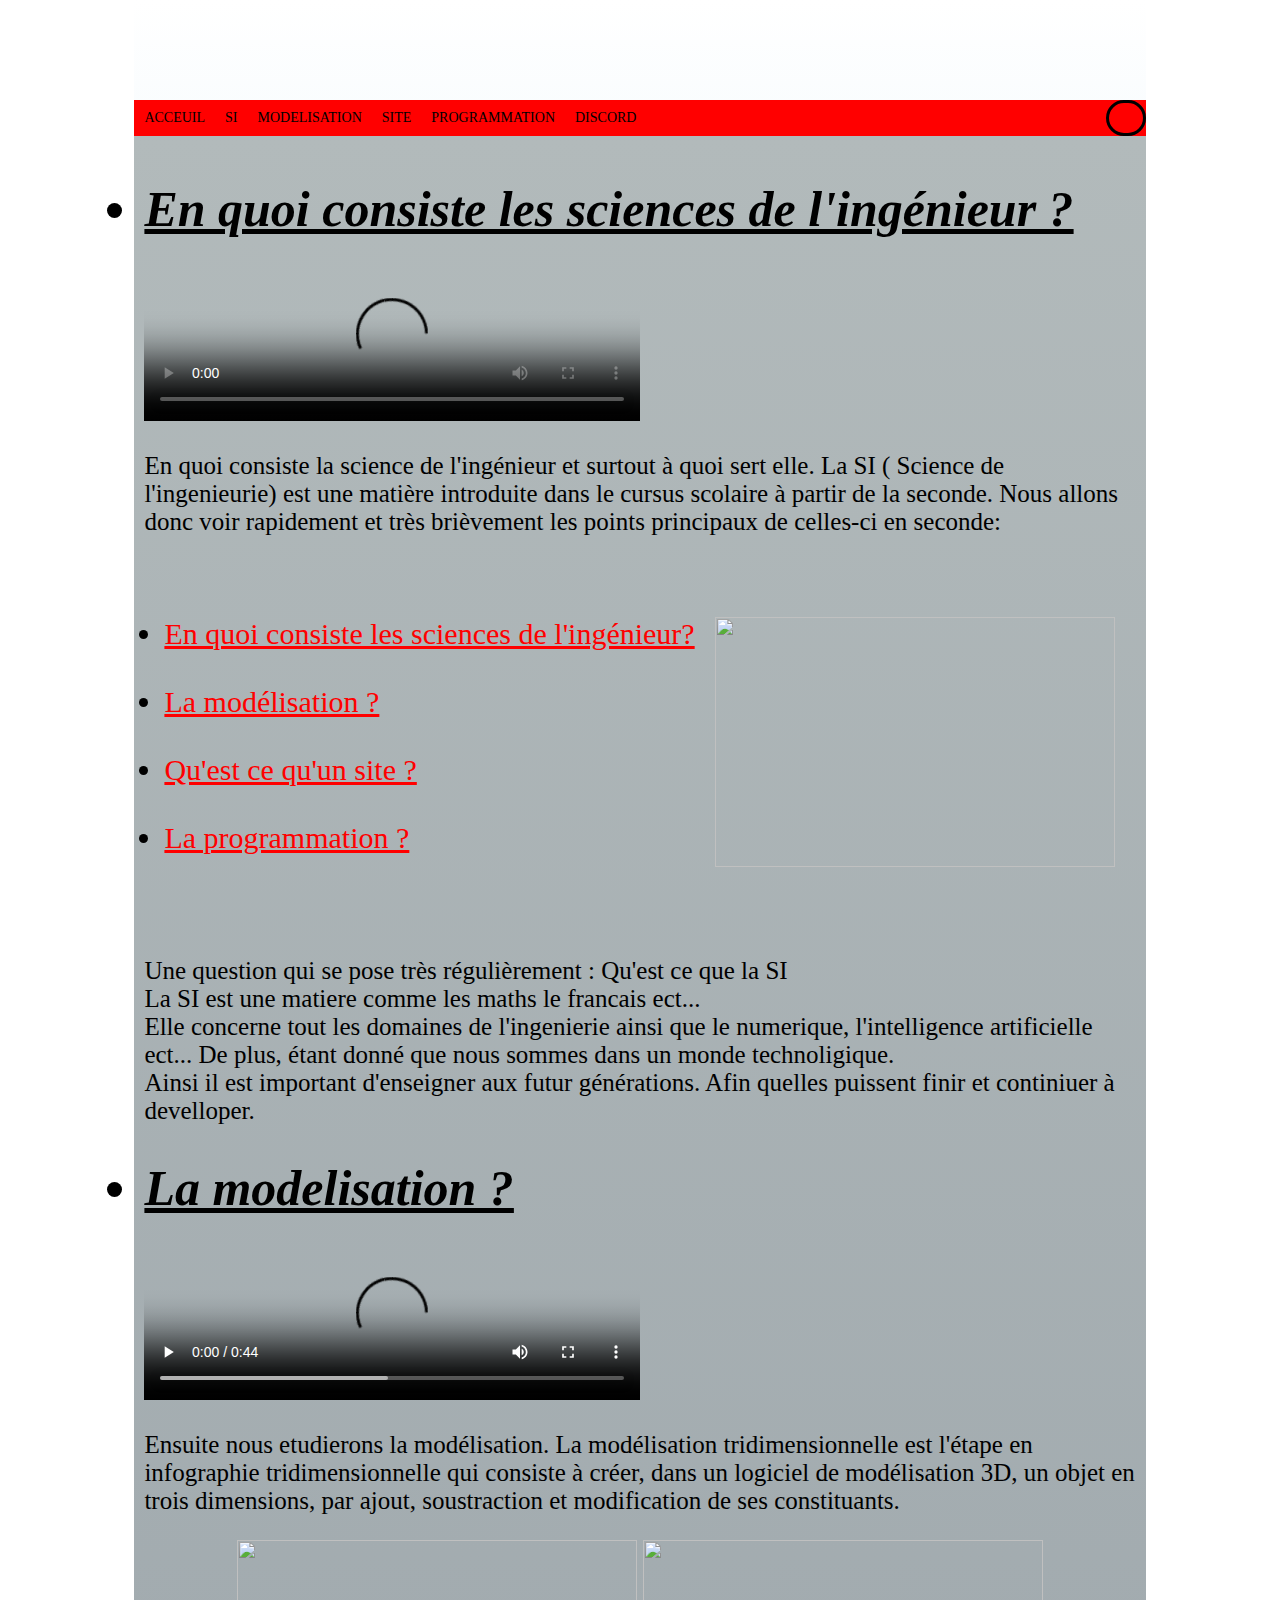
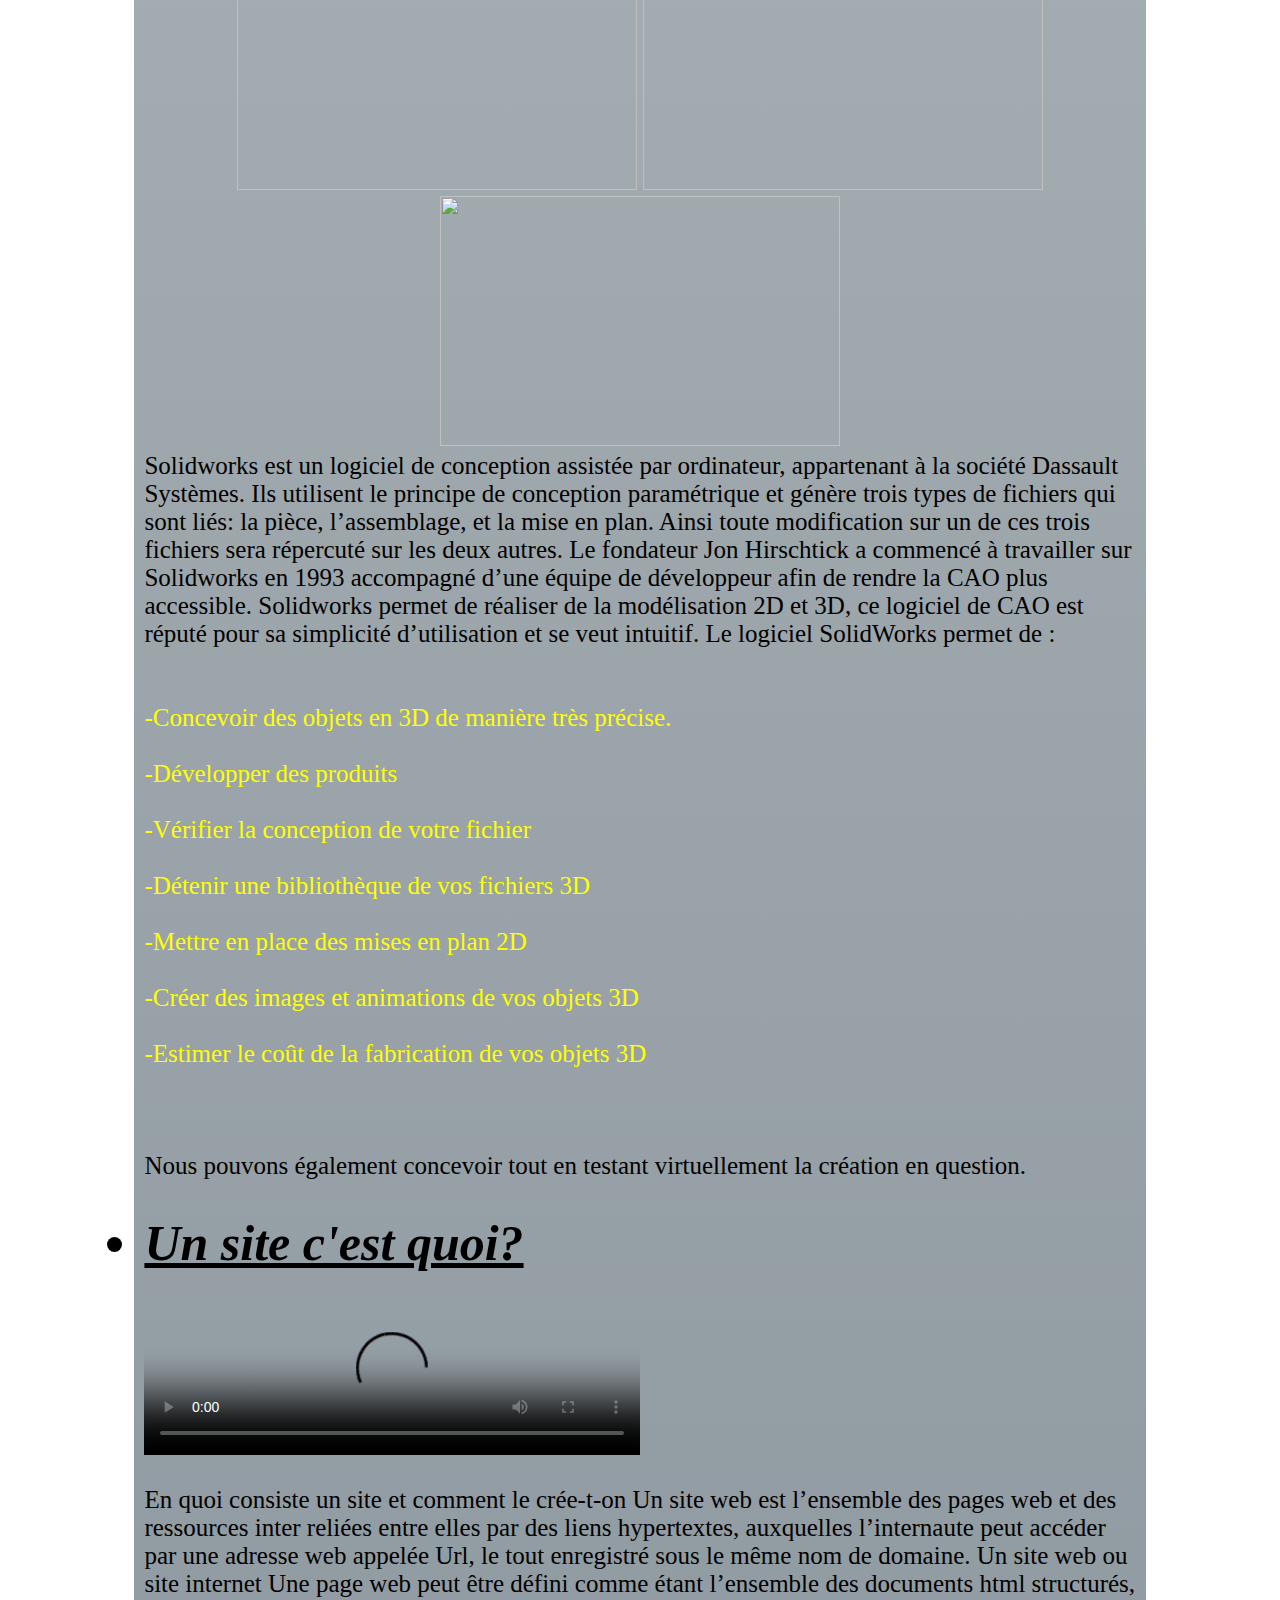
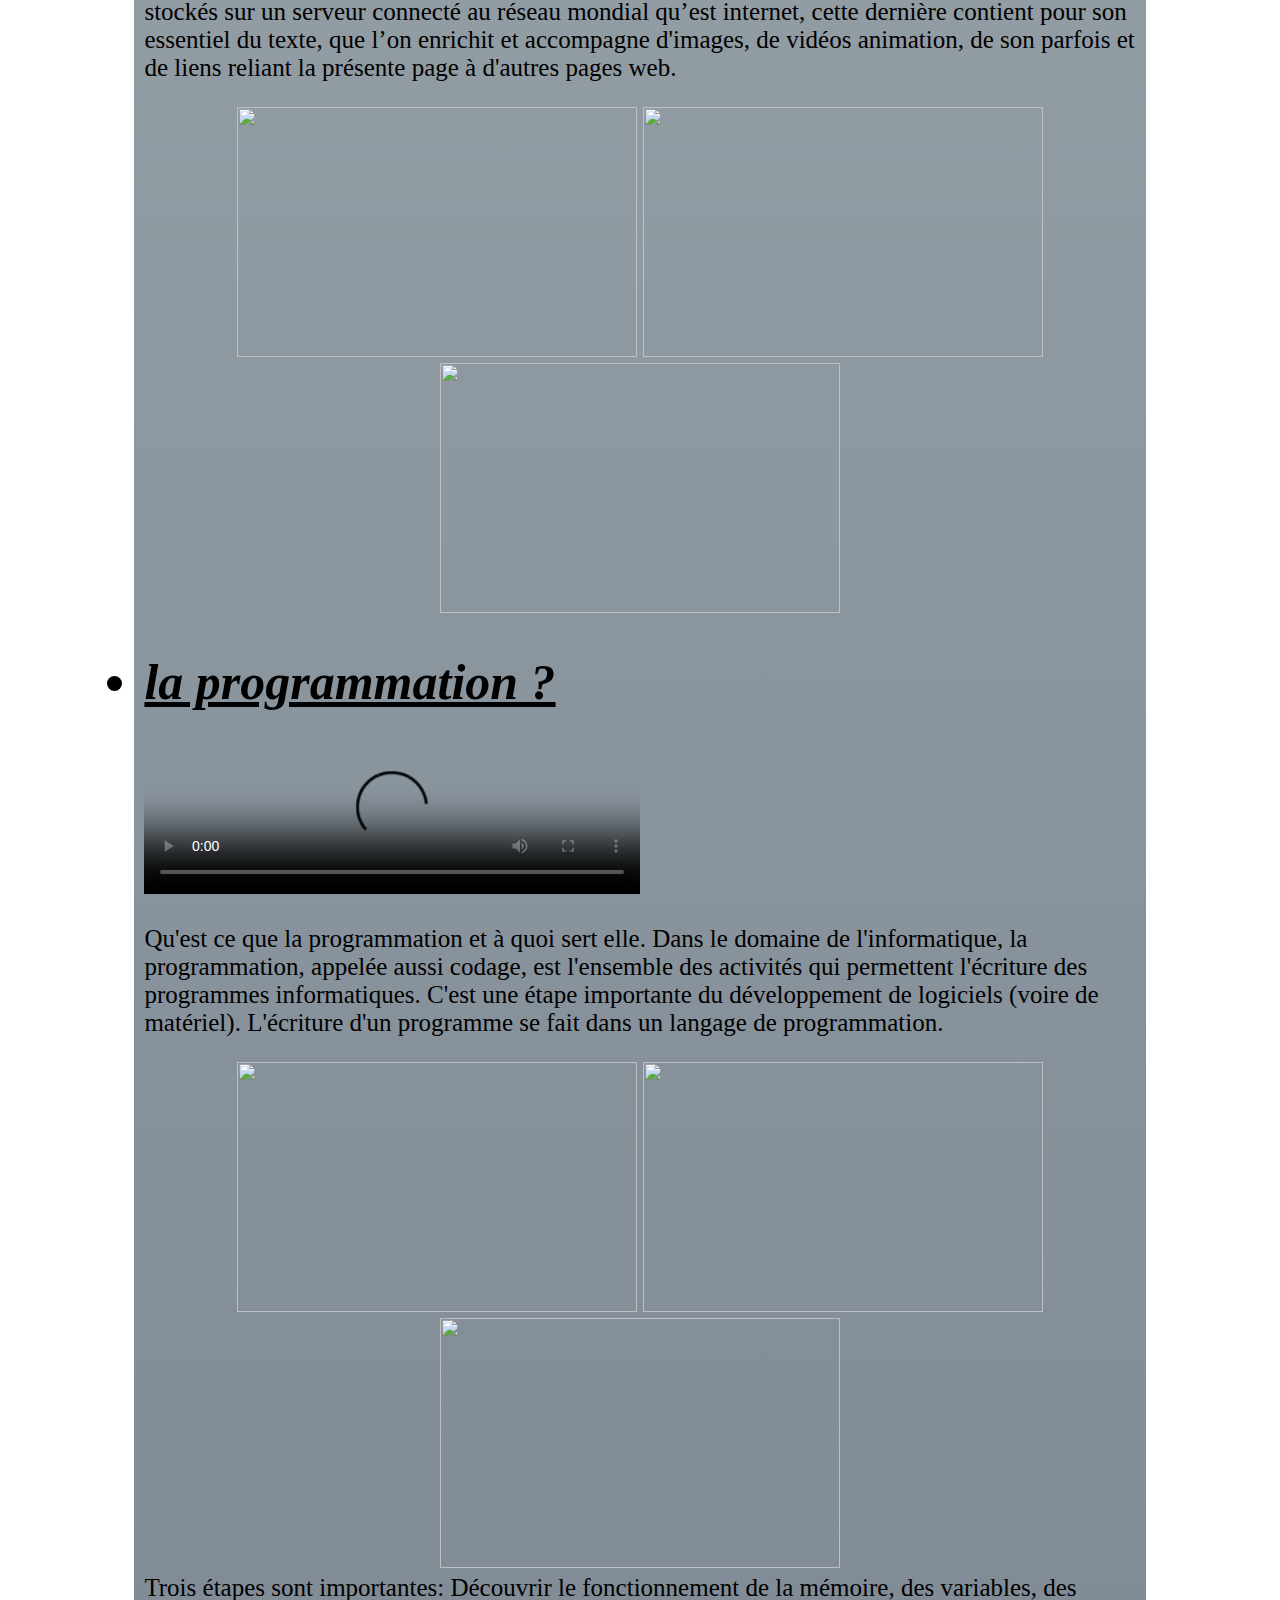
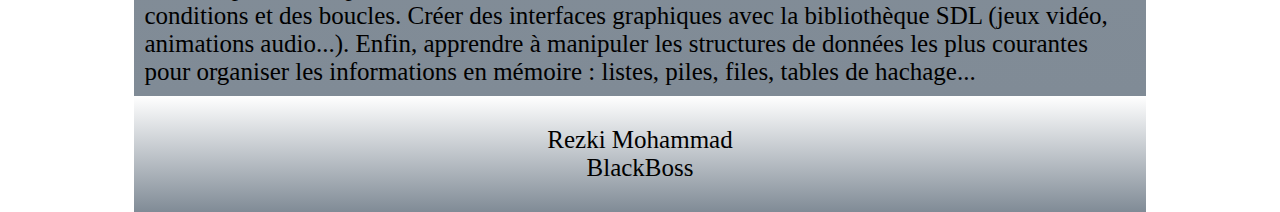
==== SI-Engineering-Sciences-Project-Presentation/mon site.html @ 82bae7b7 "Add files via upload" ====
<!DOCTYPE html PUBLIC "-//W3C//DTD HTML 4.01//EN" "http://www.w3.org/TR/html4/strict.dtd">
<html><head>
  
  <meta charset="utf-8">
  <title>sience de l'ingenieur au euca</title>

  <meta name="viewport" content="initial-scale=1.0">
  
  <link rel="stylesheet" href="style.css">

</head><body>
<div id="global">
<div id="entete">

</div>
<div id="blocmenu">
<ul id="menu">
  
  <li><a href="mon site.html">ACCEUIL </a></li>
  <li><a href="si/si.html">SI</a></li>
  <li><a href="modelisation/modelisation.html">MODELISATION</a></li>
  <li><a href="site/site.html">SITE</a></li>
  <li><a href="programmation/programmation.html">PROGRAMMATION</a></li>
  <li><a href="https://discord.gg/55NZSDqPcK">DISCORD </a></li>
</ul>
<div id="barre">
<form>
<input type="search" id="search" name="search" placeholder="Recherche..."/>
</form>
</div>
</div>
<div id="contenu">

<h1><li><a href="si/si.html"><em>En quoi consiste les sciences de l'ingénieur ?</em></a></li></h1>
<div id="vd1">
<video src="video/si.mp4"controls 
	poster="image/si091.jpg" >
</video>
</div>



<p>En quoi consiste la science de l'ingénieur et surtout à quoi sert
elle. La SI ( Science de l'ingenieurie) est une matière introduite dans
le cursus scolaire à partir de la seconde.
Nous allons donc voir rapidement et très brièvement les points
principaux de celles-ci en seconde:
</br>
</br>
</br>

<div id="theme">
  <li><a href="si/si.html">En quoi consiste les sciences de l'ingénieur? </a></li>
  </br>
  <li><a href="modelisation/modelisation.html">La modélisation ?</a></li>
  </br>
  <li><a href="site/site.html">Qu'est ce qu'un site ? </a></li>
  </br>
  <li><a href="programmation/programmation.html">La programmation ?</a></li>
  
  
</div>
<div id="total0">
<div id="img0"><img src="image/si100.jpg" height="250px" width="400px" alt="" title="" la="" mod=""></div>
</div>


</br></br></br>
Une question qui se pose très régulièrement : Qu'est ce que la SI</br>
La SI est une matiere comme les maths le francais ect...</br>
Elle concerne tout les domaines de l'ingenierie ainsi que le numerique, l'intelligence artificielle ect...
De plus, étant donné que nous sommes dans un monde technoligique.</br>
Ainsi il est important d'enseigner aux futur générations. Afin quelles puissent finir et continiuer à develloper.

</p>
<h1><li><a href="modelisation/modelisation.html"><em>La modelisation ?</em></a></li></h1>

<div id="vd2">
<video src="video/modelisation.mp4"controls 
	poster="image/si91.jpg" >
</video>

</div>
<p>Ensuite nous etudierons la modélisation.
La modélisation tridimensionnelle est l'étape en infographie
tridimensionnelle qui consiste à créer, dans un logiciel de
modélisation 3D, un objet en trois dimensions, par ajout, soustraction
et modification de ses constituants.

<div id="total1">
<div id="img1"><img src="image/si61.jpg" height="250px" width="400px" alt="" title="" la="" mod=""></div>
<div id="img2"><img src="image/si62.jpg"height="250px" width="400px" alt="" title="" la="" mod=""></div>
<div id="img3"><img src="image/si63.jpg"height="250px" width="400px" alt="" title="" la="" mod=""></div>
</div>

Solidworks est un logiciel de conception assistée par ordinateur, appartenant à la société Dassault Systèmes. Ils utilisent le principe de conception paramétrique et génère trois types de fichiers qui sont liés: la pièce, l’assemblage, et la mise en plan. Ainsi toute modification sur un de ces trois fichiers sera répercuté sur les deux autres.


Le fondateur Jon Hirschtick a commencé à travailler sur Solidworks en 1993 accompagné d’une équipe de développeur afin de rendre la CAO plus accessible. 


Solidworks permet de réaliser de la modélisation 2D et 3D, ce logiciel de CAO est réputé pour sa simplicité d’utilisation et se veut intuitif.

Le logiciel SolidWorks permet de :</br>
</br></br>
<div id="liste">
    -Concevoir des objets en 3D de manière très précise.
	</br></br>
    -Développer des produits
	</br></br>
    -Vérifier la conception de votre fichier
	</br></br>
   -Détenir une bibliothèque de vos fichiers 3D
	</br></br>
    -Mettre en place des mises en plan 2D
	</br></br>
    -Créer des images et animations de vos objets 3D
	</br></br>
    -Estimer le coût de la fabrication de vos objets 3D
	</br></br></br></br>
	</div>

Nous pouvons également concevoir tout en testant virtuellement la création en question.

</p>

<h1><li><a href="site/site.html"><em>Un site c'est quoi?</em></a></li></h1>
<div id="vd3">
<video src="video/site.mp4"controls 
	poster="image/si5.jpg" >
</video>
</div>
<p>En quoi consiste un site et comment le crée-t-on
Un site web est l’ensemble des pages web et des ressources inter
reliées entre elles par des liens hypertextes, auxquelles l’internaute
peut accéder par une adresse web appelée Url, le tout enregistré sous
le même nom de domaine. Un site web ou site internet
Une page web peut être défini comme étant l’ensemble des documents html
structurés, stockés sur un serveur connecté au réseau mondial qu’est
internet, cette dernière contient pour son essentiel du texte, que l’on
enrichit et accompagne d'images, de vidéos animation, de son parfois et
de liens reliant la présente page à d'autres pages web.</p>
<div id="total2">
<div id="img4"><img src="image/site.jpg" height="250px" width="400px" alt="" title="" la="" mod=""></div>
<div id="img5"><img src="image/si56.jpg"height="250px" width="400px" alt="" title="" la="" mod=""></div>
<div id="img6"><img src="image/si57.jpg"height="250px" width="400px" alt="" title="" la="" mod=""></div>
</div>
<h1><li><a href="programmation/programmation.html"><em>la programmation ?</em></a></li></h1>

<div id="vd4">
<video src="video/programmation.mp4"controls 
	poster="image/si91.png">
</video>
</div>
<p>Qu'est ce que la programmation et à quoi sert elle.
Dans le domaine de l'informatique, la programmation, appelée aussi
codage, est l'ensemble des activités qui permettent l'écriture des
programmes informatiques. C'est une étape importante du développement
de logiciels (voire de matériel). L'écriture d'un programme se fait
dans un langage de programmation.</p>
<div id="total3">
<div id="img7"><img src="image/si58.jpg" height="250px" width="400px" alt="" title="" la="" mod=""></div>
<div id="img8"><img src="image/si59.jpg"height="250px" width="400px" alt="" title="" la="" mod=""></div>
<div id="img9"><img src="image/si60.jpg"height="250px" width="400px" alt="" title="" la="" mod=""></div>
</div>
Trois étapes sont importantes:
Découvrir le fonctionnement de la mémoire, des variables, des conditions et des boucles. 
Créer des interfaces graphiques avec la bibliothèque SDL (jeux vidéo, animations audio...). 
Enfin, apprendre à manipuler les structures de données les plus courantes pour organiser les informations en mémoire : listes, piles, files, tables de hachage...

</div>
<div id="pied">
<p>Rezki Mohammad</br>BlackBoss</p>


</div>

</div>


</body></html>
---- SI-Engineering-Sciences-Project-Presentation/style.css ----
body, div, ul {margin: 0;padding:0;}

body { font-family :roboto; font-size:13px;  background-image:url(image/si73.jpg);}

#global{width:79%;margin:0 auto;background-image:linear-gradient(white,#85c1e9,grey);background-size: 100%  100%;font-size:25px;}

#entete{height:80px; padding:10px; font-size: 14px;background-image:url(image/tete.png);background-size: 100%  100%; }

#blocmenu{height:36px;background-image:linear-gradient( red,red );background-size: 100%  100%;}

#contenu{padding:10px; background-image:linear-gradient(#b2babb ,   #808b96);background-size: 100%   100%; }

#pied{padding:5px;  background-image:linear-gradient(white, #808b96);background-size: 100%  100%;text-align:center}

#menu li {float:left; list-style-type:none;border:0px solid white;}

#menu li a, #menu li a:visited {padding: 10px; line-height:35px; font-size:14px; text-decoration: none; color:black;}

#menu li a: hover {background-color: lightsteelblue; color: brown}



#total0{border:0px solid black;text-align: center; }

#test0  {padding-right :auto;border:0px solid pink; display: inline-block;text-align: center;}



#total1{border:0px solid black;text-align: center; }

#img1  {padding-right :auto;border:0px solid black; display: inline-block;text-align: center;}
#img2 {padding-left :auto;border:0px solid yellow; display: inline-block;text-align: center;}
#img3  {padding-left :auto;border:0px solid purple; display: inline-block;text-align: center;}






#total2{border:0px solid black;text-align: center; }

#img4  {padding-right :auto;border:0px solid white; display: inline-block;text-align: center;}
#img5 {padding-left :auto;border:0px solid blue; display: inline-block;text-align: center;}
#img6  {padding-left :auto;border:0px solid red; display: inline-block;text-align: center;}



#total3{border:0px solid black;text-align: center; }

#img7 {padding-right :auto;border:0px solid brown; display: inline-block;text-align: center;}
#img8 {padding-left :auto;border:0px solid green; display: inline-block;text-align: center;}
#img9 {padding-left :auto;border:0px solid orange; display: inline-block;text-align: center;}





#theme li a, #theme li a:visited { color:red;}
#theme{
	padding-left: 20px; font-size:30px;
	float:left;
}
#contenu h1 li a, #contenu h1 li a:visited { color:black; }

	#search{
		float:right;
		height:36px;
		border:3px solid black;
		border-radius:40px;
		outline:none;
		width:40px;
		padding-left:20px;
		background: url(image/si9000.jfif) right no-repeat;
		transition:width 2s;
		-webkit-transition:width 2s;
		-moz-transition:width 2s;
		-o-transition:width 2s;
		-ms-transition:width 2s;
	}
	#search:focus{
		width:200px;
	}
		#contenu video { width :50% ; height:50%;}
		
		
		
		
		
	#vd1 video {width :50% ; height:50%;}
	#vd2 video {width :50% ; height:50%;}
	#vd3 video {width :50% ; height:50%;}
	#vd4 video {width :50% ; height:50%;}
	
	
	
	#liste{color: yellow}
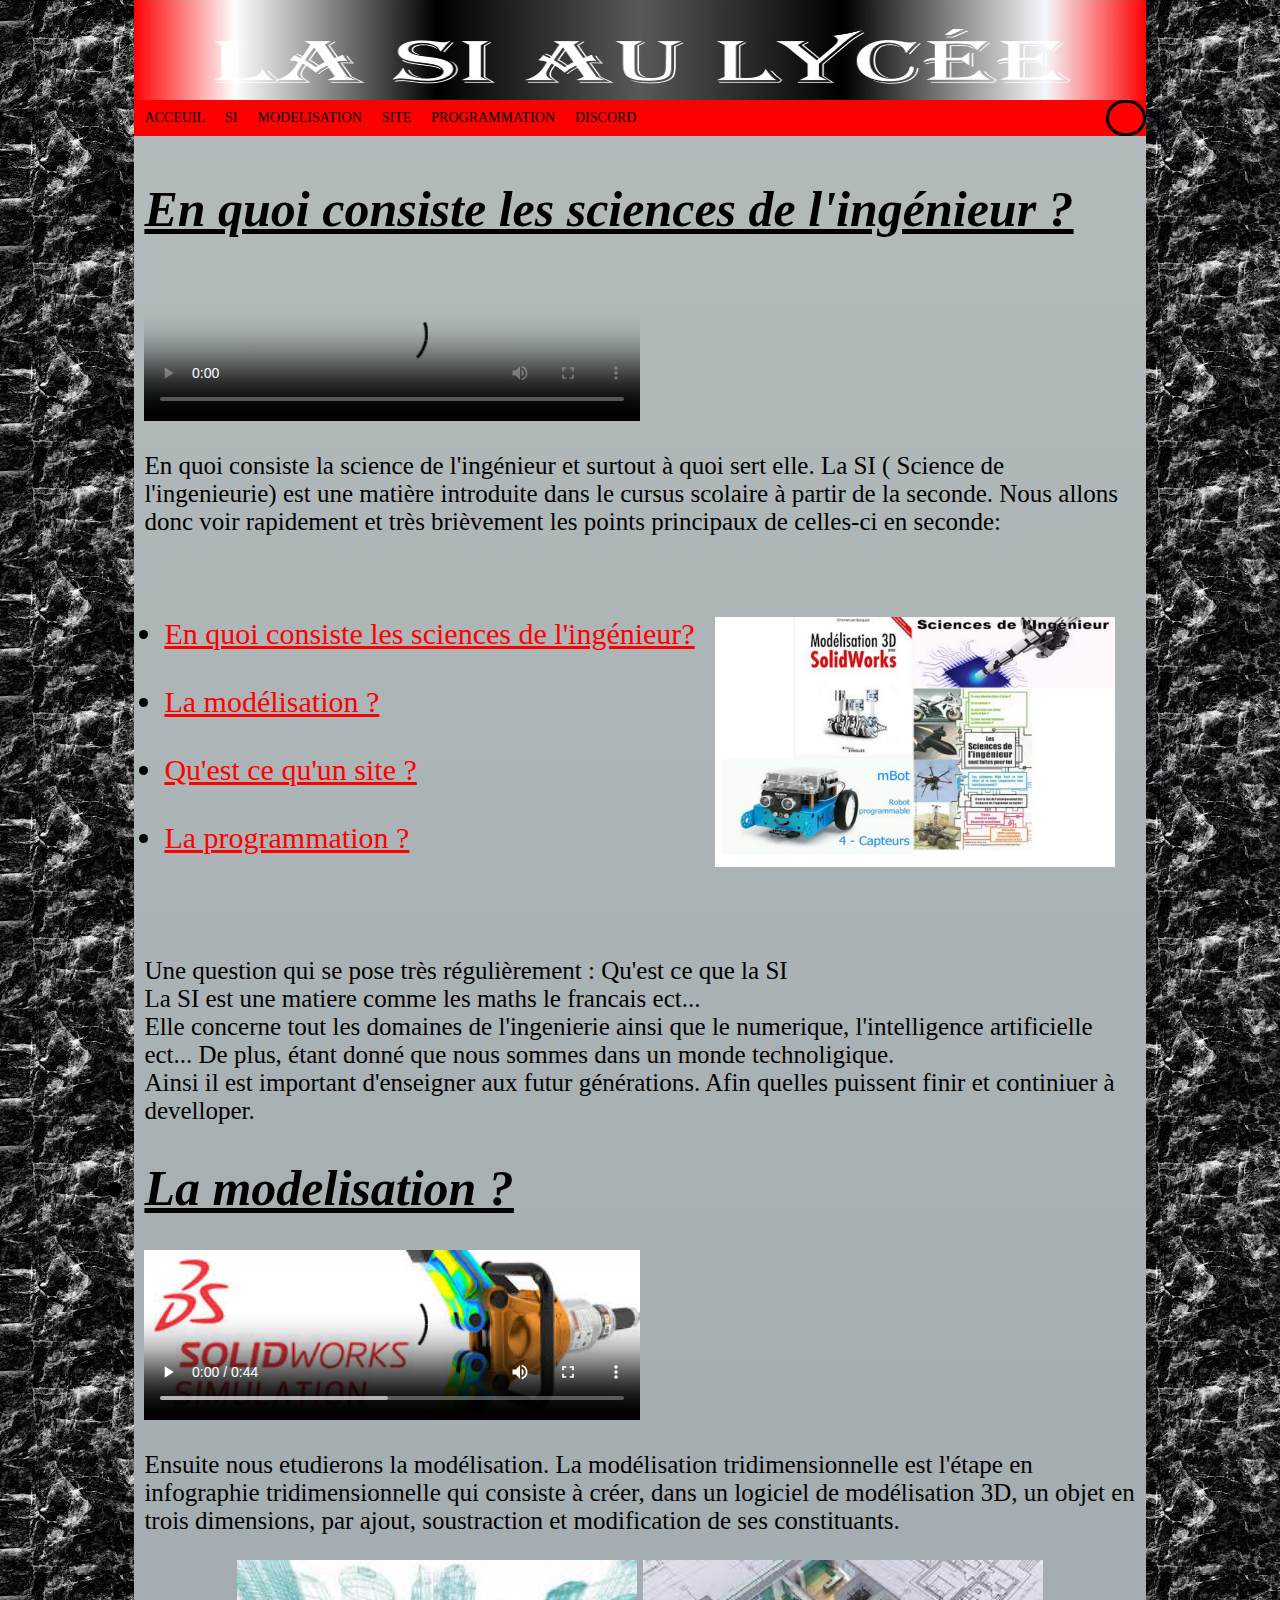
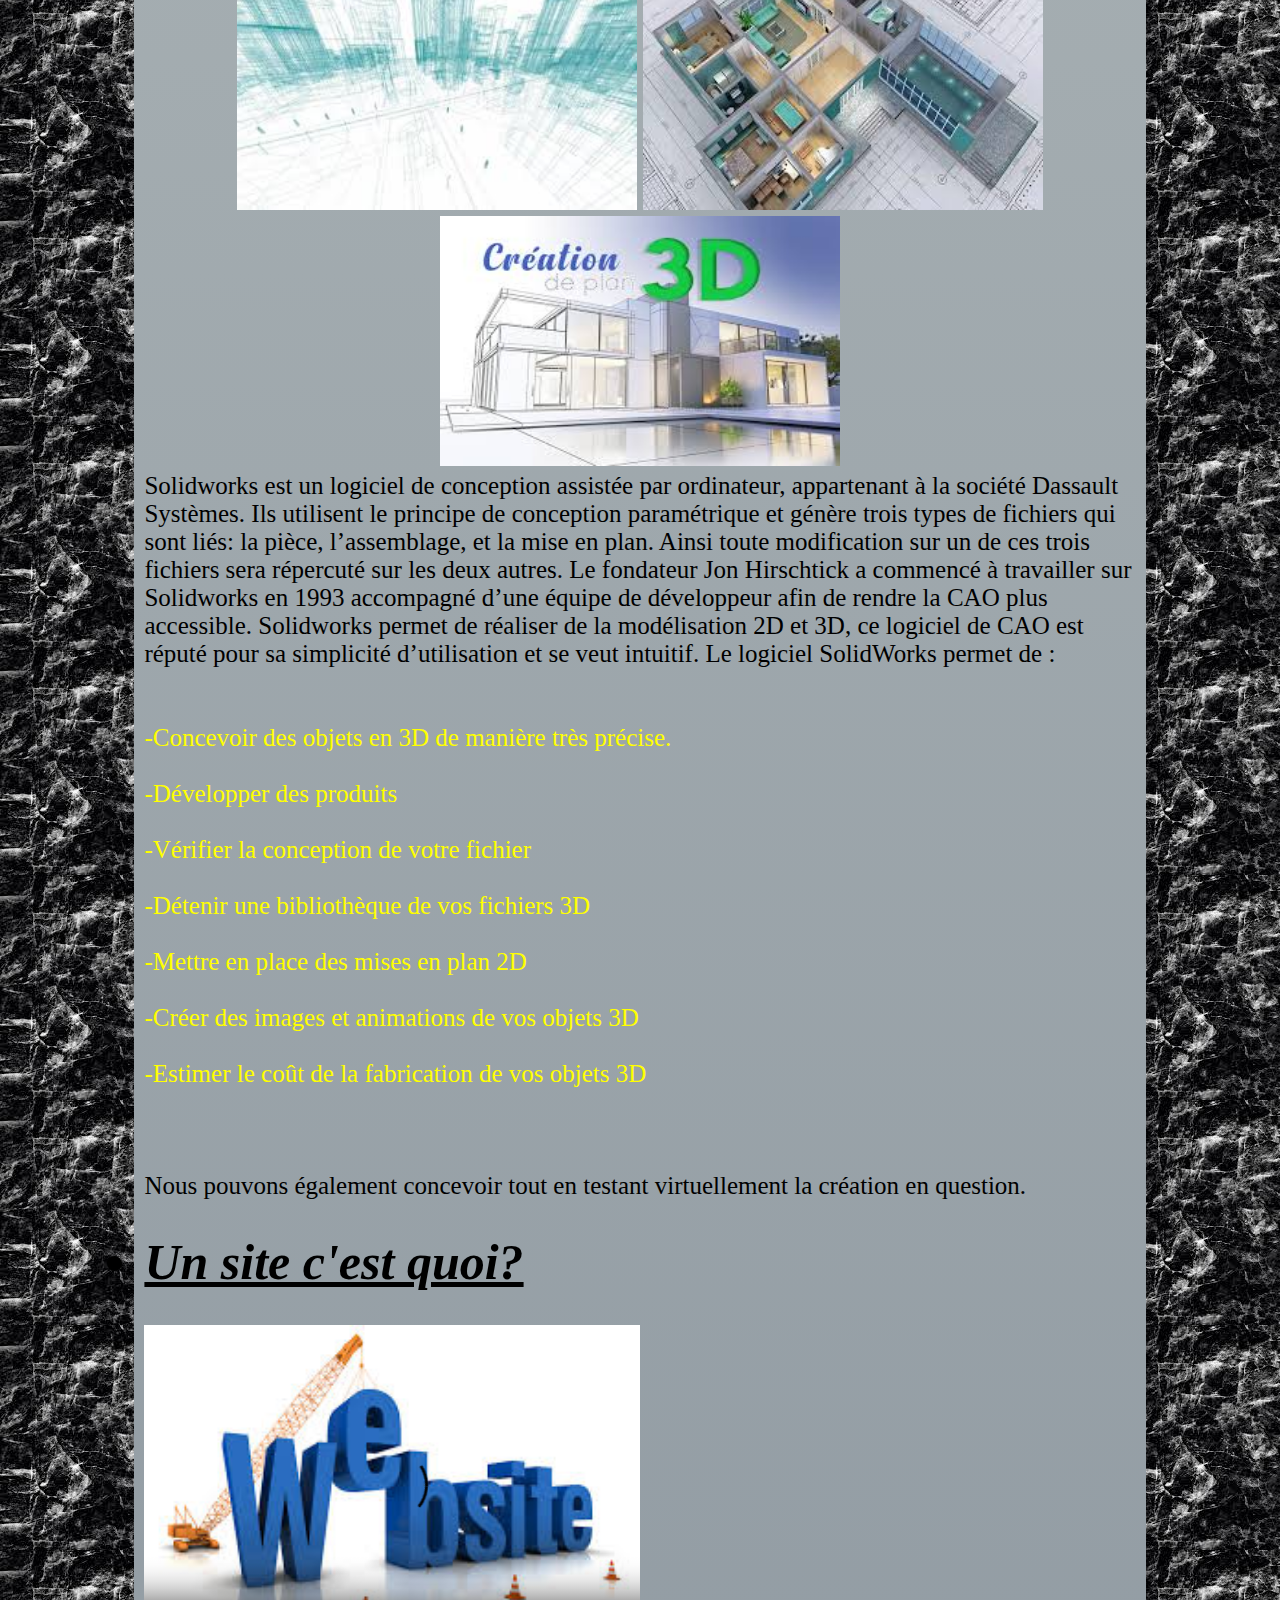
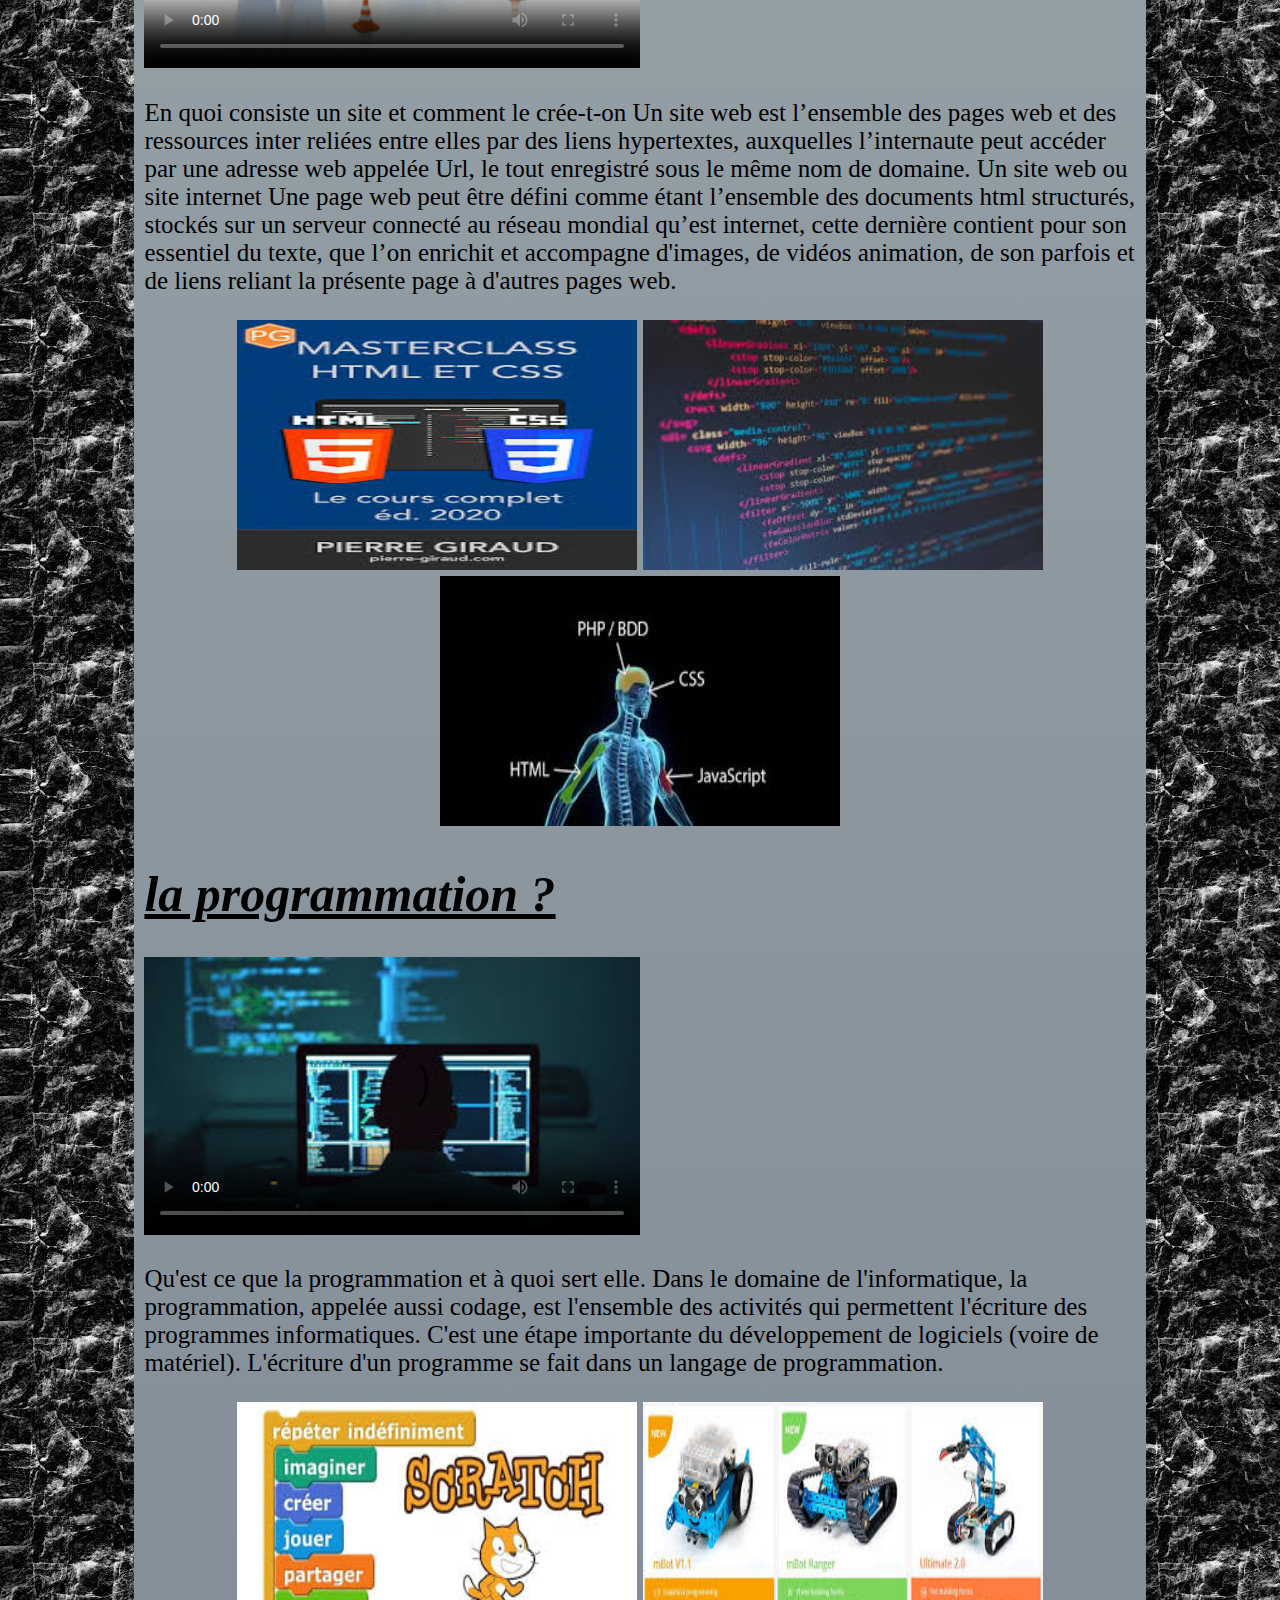
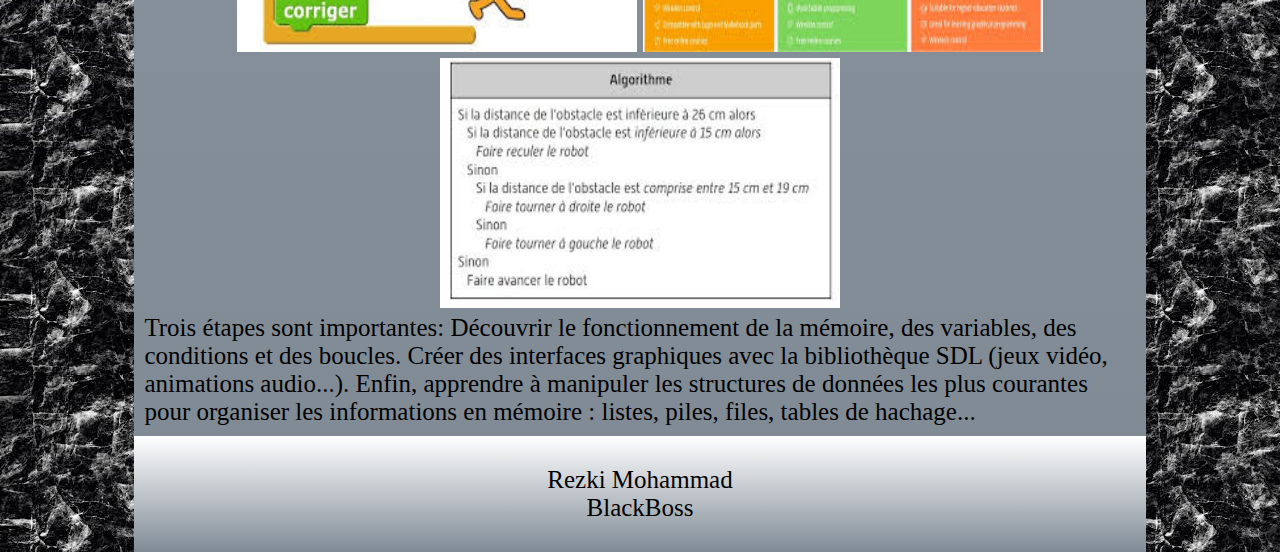
==== commit 7bbca112: "Update mon site.html" ====
--- a/SI-Engineering-Sciences-Project-Presentation/mon site.html
+++ b/SI-Engineering-Sciences-Project-Presentation/mon site.html
@@ -1,4 +1,4 @@
-<!DOCTYPE html PUBLIC "-//W3C//DTD HTML 4.01//EN" "http://www.w3.org/TR/html4/strict.dtd">
+<!DOCTYPE html PUBLIC "-//W3C//DTD HTML 4.01//EN" "http://www.w3.org/TR/html4/strict.dtd">
 <html><head>
   
   <meta charset="utf-8">
@@ -14,121 +14,121 @@
 
 </div>
 <div id="blocmenu">
-<ul id="menu">
+<ul id="menu">
   
-  <li><a href="mon site.html">ACCEUIL </a></li>
+  <li><a href="index.html">ACCEUIL </a></li>
   <li><a href="si/si.html">SI</a></li>
   <li><a href="modelisation/modelisation.html">MODELISATION</a></li>
   <li><a href="site/site.html">SITE</a></li>
-  <li><a href="programmation/programmation.html">PROGRAMMATION</a></li>
+  <li><a href="programmation/programmation.html">PROGRAMMATION</a></li>
   <li><a href="https://discord.gg/55NZSDqPcK">DISCORD </a></li>
-</ul>
-<div id="barre">
-<form>
-<input type="search" id="search" name="search" placeholder="Recherche..."/>
-</form>
+</ul>
+<div id="barre">
+<form>
+<input type="search" id="search" name="search" placeholder="Recherche..."/>
+</form>
 </div>
 </div>
 <div id="contenu">
 
-<h1><li><a href="si/si.html"><em>En quoi consiste les sciences de l'ingénieur ?</em></a></li></h1>
-<div id="vd1">
-<video src="video/si.mp4"controls 
-	poster="image/si091.jpg" >
-</video>
-</div>
-
-
+<h1><li><a href="si/si.html"><em>En quoi consiste les sciences de l'ingénieur ?</em></a></li></h1>
+<div id="vd1">
+<video src="video/si.mp4"controls 
+	poster="image/si091.jpg" >
+</video>
+</div>
+
+
 
 <p>En quoi consiste la science de l'ingénieur et surtout à quoi sert
 elle. La SI ( Science de l'ingenieurie) est une matière introduite dans
 le cursus scolaire à partir de la seconde.
 Nous allons donc voir rapidement et très brièvement les points
-principaux de celles-ci en seconde:
-</br>
-</br>
-</br>
-
-<div id="theme">
-  <li><a href="si/si.html">En quoi consiste les sciences de l'ingénieur? </a></li>
-  </br>
-  <li><a href="modelisation/modelisation.html">La modélisation ?</a></li>
-  </br>
-  <li><a href="site/site.html">Qu'est ce qu'un site ? </a></li>
-  </br>
-  <li><a href="programmation/programmation.html">La programmation ?</a></li>
-  
-  
-</div>
-<div id="total0">
-<div id="img0"><img src="image/si100.jpg" height="250px" width="400px" alt="" title="" la="" mod=""></div>
-</div>
-
-
-</br></br></br>
-Une question qui se pose très régulièrement : Qu'est ce que la SI</br>
-La SI est une matiere comme les maths le francais ect...</br>
-Elle concerne tout les domaines de l'ingenierie ainsi que le numerique, l'intelligence artificielle ect...
-De plus, étant donné que nous sommes dans un monde technoligique.</br>
-Ainsi il est important d'enseigner aux futur générations. Afin quelles puissent finir et continiuer à develloper.
+principaux de celles-ci en seconde:
+</br>
+</br>
+</br>
+
+<div id="theme">
+  <li><a href="si/si.html">En quoi consiste les sciences de l'ingénieur? </a></li>
+  </br>
+  <li><a href="modelisation/modelisation.html">La modélisation ?</a></li>
+  </br>
+  <li><a href="site/site.html">Qu'est ce qu'un site ? </a></li>
+  </br>
+  <li><a href="programmation/programmation.html">La programmation ?</a></li>
+  
+  
+</div>
+<div id="total0">
+<div id="img0"><img src="image/si100.jpg" height="250px" width="400px" alt="" title="" la="" mod=""></div>
+</div>
+
+
+</br></br></br>
+Une question qui se pose très régulièrement : Qu'est ce que la SI</br>
+La SI est une matiere comme les maths le francais ect...</br>
+Elle concerne tout les domaines de l'ingenierie ainsi que le numerique, l'intelligence artificielle ect...
+De plus, étant donné que nous sommes dans un monde technoligique.</br>
+Ainsi il est important d'enseigner aux futur générations. Afin quelles puissent finir et continiuer à develloper.
 
 </p>
-<h1><li><a href="modelisation/modelisation.html"><em>La modelisation ?</em></a></li></h1>
-
-<div id="vd2">
-<video src="video/modelisation.mp4"controls 
-	poster="image/si91.jpg" >
-</video>
-
+<h1><li><a href="modelisation/modelisation.html"><em>La modelisation ?</em></a></li></h1>
+
+<div id="vd2">
+<video src="video/modelisation.mp4"controls 
+	poster="image/si91.jpg" >
+</video>
+
 </div>
 <p>Ensuite nous etudierons la modélisation.
 La modélisation tridimensionnelle est l'étape en infographie
 tridimensionnelle qui consiste à créer, dans un logiciel de
 modélisation 3D, un objet en trois dimensions, par ajout, soustraction
-et modification de ses constituants.
-
-<div id="total1">
-<div id="img1"><img src="image/si61.jpg" height="250px" width="400px" alt="" title="" la="" mod=""></div>
-<div id="img2"><img src="image/si62.jpg"height="250px" width="400px" alt="" title="" la="" mod=""></div>
-<div id="img3"><img src="image/si63.jpg"height="250px" width="400px" alt="" title="" la="" mod=""></div>
-</div>
-
-Solidworks est un logiciel de conception assistée par ordinateur, appartenant à la société Dassault Systèmes. Ils utilisent le principe de conception paramétrique et génère trois types de fichiers qui sont liés: la pièce, l’assemblage, et la mise en plan. Ainsi toute modification sur un de ces trois fichiers sera répercuté sur les deux autres.
-
-
-Le fondateur Jon Hirschtick a commencé à travailler sur Solidworks en 1993 accompagné d’une équipe de développeur afin de rendre la CAO plus accessible. 
-
-
-Solidworks permet de réaliser de la modélisation 2D et 3D, ce logiciel de CAO est réputé pour sa simplicité d’utilisation et se veut intuitif.
-
-Le logiciel SolidWorks permet de :</br>
-</br></br>
-<div id="liste">
-    -Concevoir des objets en 3D de manière très précise.
-	</br></br>
-    -Développer des produits
-	</br></br>
-    -Vérifier la conception de votre fichier
-	</br></br>
-   -Détenir une bibliothèque de vos fichiers 3D
-	</br></br>
-    -Mettre en place des mises en plan 2D
-	</br></br>
-    -Créer des images et animations de vos objets 3D
-	</br></br>
-    -Estimer le coût de la fabrication de vos objets 3D
-	</br></br></br></br>
-	</div>
-
-Nous pouvons également concevoir tout en testant virtuellement la création en question.
-
-</p>
+et modification de ses constituants.
 
-<h1><li><a href="site/site.html"><em>Un site c'est quoi?</em></a></li></h1>
-<div id="vd3">
-<video src="video/site.mp4"controls 
-	poster="image/si5.jpg" >
-</video>
+<div id="total1">
+<div id="img1"><img src="image/si61.jpg" height="250px" width="400px" alt="" title="" la="" mod=""></div>
+<div id="img2"><img src="image/si62.jpg"height="250px" width="400px" alt="" title="" la="" mod=""></div>
+<div id="img3"><img src="image/si63.jpg"height="250px" width="400px" alt="" title="" la="" mod=""></div>
+</div>
+
+Solidworks est un logiciel de conception assistée par ordinateur, appartenant à la société Dassault Systèmes. Ils utilisent le principe de conception paramétrique et génère trois types de fichiers qui sont liés: la pièce, l’assemblage, et la mise en plan. Ainsi toute modification sur un de ces trois fichiers sera répercuté sur les deux autres.
+
+
+Le fondateur Jon Hirschtick a commencé à travailler sur Solidworks en 1993 accompagné d’une équipe de développeur afin de rendre la CAO plus accessible. 
+
+
+Solidworks permet de réaliser de la modélisation 2D et 3D, ce logiciel de CAO est réputé pour sa simplicité d’utilisation et se veut intuitif.
+
+Le logiciel SolidWorks permet de :</br>
+</br></br>
+<div id="liste">
+    -Concevoir des objets en 3D de manière très précise.
+	</br></br>
+    -Développer des produits
+	</br></br>
+    -Vérifier la conception de votre fichier
+	</br></br>
+   -Détenir une bibliothèque de vos fichiers 3D
+	</br></br>
+    -Mettre en place des mises en plan 2D
+	</br></br>
+    -Créer des images et animations de vos objets 3D
+	</br></br>
+    -Estimer le coût de la fabrication de vos objets 3D
+	</br></br></br></br>
+	</div>
+
+Nous pouvons également concevoir tout en testant virtuellement la création en question.
+
+</p>
+
+<h1><li><a href="site/site.html"><em>Un site c'est quoi?</em></a></li></h1>
+<div id="vd3">
+<video src="video/site.mp4"controls 
+	poster="image/si5.jpg" >
+</video>
 </div>
 <p>En quoi consiste un site et comment le crée-t-on
 Un site web est l’ensemble des pages web et des ressources inter
@@ -139,43 +139,43 @@
 structurés, stockés sur un serveur connecté au réseau mondial qu’est
 internet, cette dernière contient pour son essentiel du texte, que l’on
 enrichit et accompagne d'images, de vidéos animation, de son parfois et
-de liens reliant la présente page à d'autres pages web.</p>
+de liens reliant la présente page à d'autres pages web.</p>
 <div id="total2">
 <div id="img4"><img src="image/site.jpg" height="250px" width="400px" alt="" title="" la="" mod=""></div>
-<div id="img5"><img src="image/si56.jpg"height="250px" width="400px" alt="" title="" la="" mod=""></div>
-<div id="img6"><img src="image/si57.jpg"height="250px" width="400px" alt="" title="" la="" mod=""></div>
+<div id="img5"><img src="image/si56.jpg"height="250px" width="400px" alt="" title="" la="" mod=""></div>
+<div id="img6"><img src="image/si57.jpg"height="250px" width="400px" alt="" title="" la="" mod=""></div>
 </div>
-<h1><li><a href="programmation/programmation.html"><em>la programmation ?</em></a></li></h1>
-
-<div id="vd4">
-<video src="video/programmation.mp4"controls 
-	poster="image/si91.png">
-</video>
+<h1><li><a href="programmation/programmation.html"><em>la programmation ?</em></a></li></h1>
+
+<div id="vd4">
+<video src="video/programmation.mp4"controls 
+	poster="image/si91.png">
+</video>
 </div>
 <p>Qu'est ce que la programmation et à quoi sert elle.
 Dans le domaine de l'informatique, la programmation, appelée aussi
 codage, est l'ensemble des activités qui permettent l'écriture des
 programmes informatiques. C'est une étape importante du développement
 de logiciels (voire de matériel). L'écriture d'un programme se fait
-dans un langage de programmation.</p>
-<div id="total3">
-<div id="img7"><img src="image/si58.jpg" height="250px" width="400px" alt="" title="" la="" mod=""></div>
-<div id="img8"><img src="image/si59.jpg"height="250px" width="400px" alt="" title="" la="" mod=""></div>
-<div id="img9"><img src="image/si60.jpg"height="250px" width="400px" alt="" title="" la="" mod=""></div>
-</div>
-Trois étapes sont importantes:
-Découvrir le fonctionnement de la mémoire, des variables, des conditions et des boucles. 
-Créer des interfaces graphiques avec la bibliothèque SDL (jeux vidéo, animations audio...). 
-Enfin, apprendre à manipuler les structures de données les plus courantes pour organiser les informations en mémoire : listes, piles, files, tables de hachage...
+dans un langage de programmation.</p>
+<div id="total3">
+<div id="img7"><img src="image/si58.jpg" height="250px" width="400px" alt="" title="" la="" mod=""></div>
+<div id="img8"><img src="image/si59.jpg"height="250px" width="400px" alt="" title="" la="" mod=""></div>
+<div id="img9"><img src="image/si60.jpg"height="250px" width="400px" alt="" title="" la="" mod=""></div>
+</div>
+Trois étapes sont importantes:
+Découvrir le fonctionnement de la mémoire, des variables, des conditions et des boucles. 
+Créer des interfaces graphiques avec la bibliothèque SDL (jeux vidéo, animations audio...). 
+Enfin, apprendre à manipuler les structures de données les plus courantes pour organiser les informations en mémoire : listes, piles, files, tables de hachage...
 
 </div>
 <div id="pied">
-<p>Rezki Mohammad</br>BlackBoss</p>
-
+<p>Rezki Mohammad</br>BlackBoss</p>
 
-</div>
-
+
+</div>
+
 </div>
 
 
-</body></html>+</body></html>
